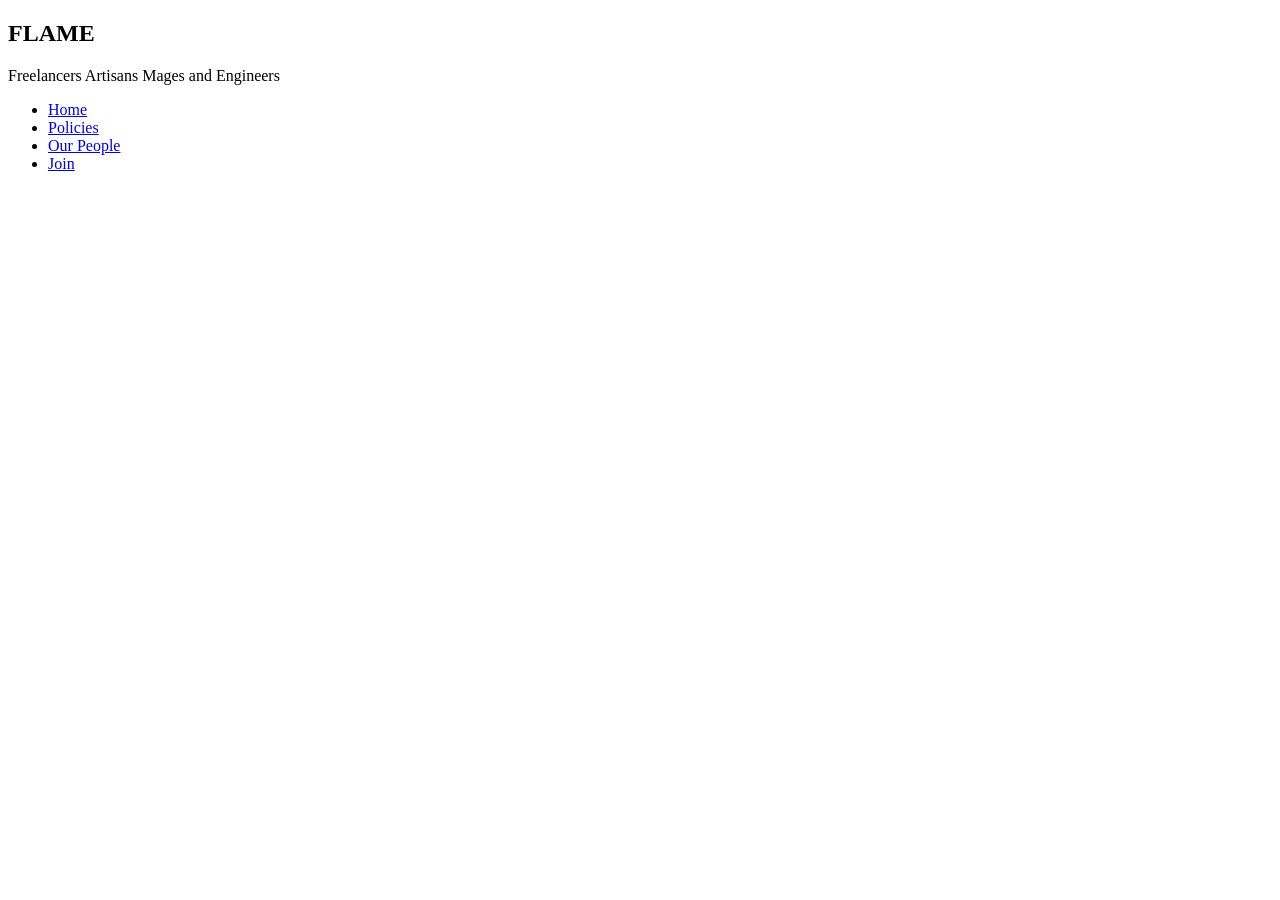
==== 05_the_flame_campaign/index.html @ a17ae787 "lesson 5???" ====
<!DOCTYPE html>
<html lang="en">
<head>
    <meta charset="UTF-8">
    <meta name="viewport" content="width=device-width, initial-scale=1.0">
    <link rel="stylesheet" href="style.css">
    <title>Document</title>
</head>
<body>
    <nav>
        <div>
            <h2>FLAME</h2>
            <p>Freelancers Artisans Mages and Engineers</p>
        </div>
        <div>
            <ul>
                <li><a href="#">Home</a></li>
                <li><a href="#">Policies</a></li>
                <li><a href="#">Our People</a></li>
                <li><a href="#">Join</a></li>
            </ul>
        </div>
    </nav>
    <section>
    </section>
    <section>
    </section>
    <section>
    </section>
    <footer>
    </footer>
</body>
</html>
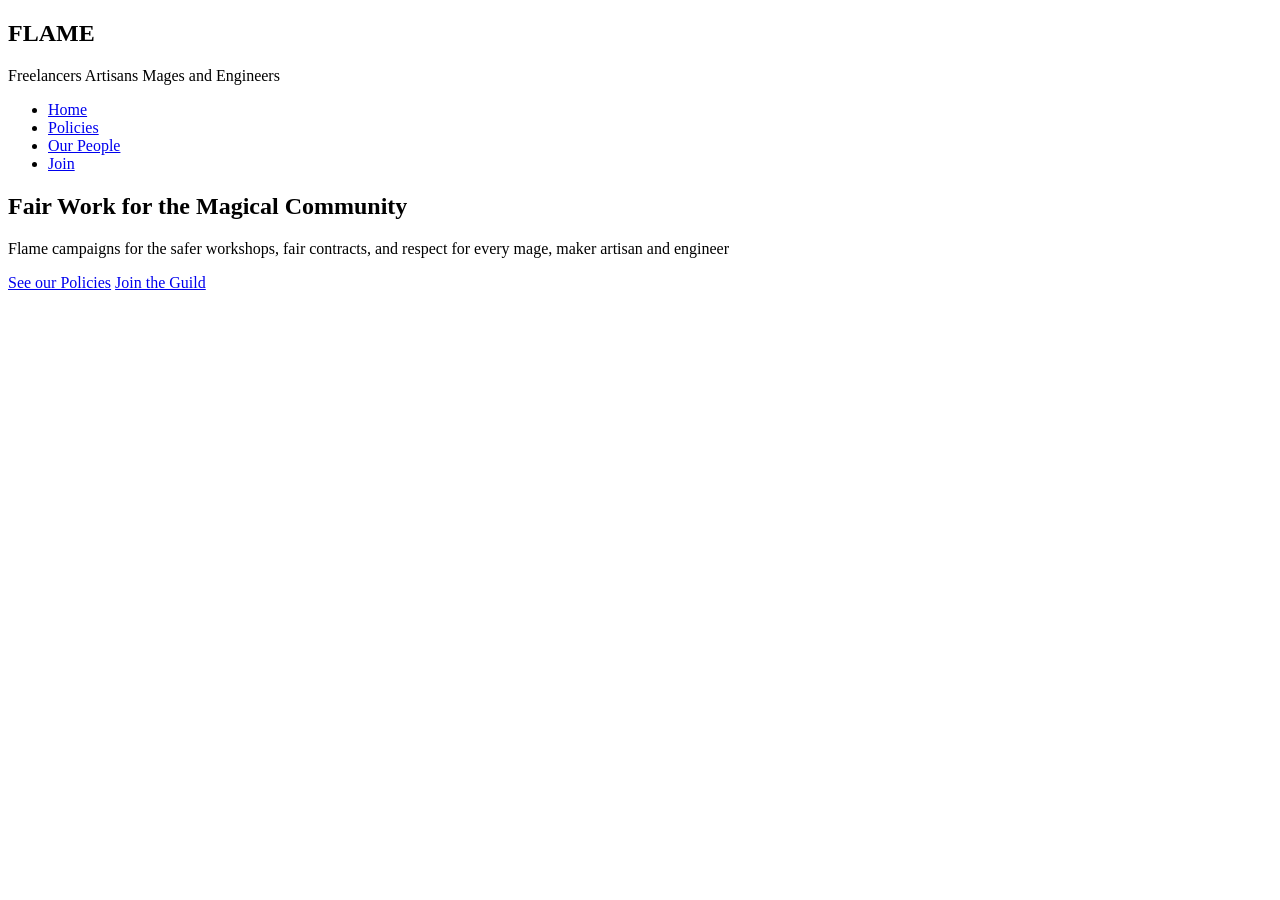
==== commit 76f85235: "lesson 6 doneeeeeeeee (or 7 i cant remember)" ====
--- a/05_the_flame_campaign/index.html
+++ b/05_the_flame_campaign/index.html
@@ -22,6 +22,17 @@
         </div>
     </nav>
     <section>
+        <!-- Hero section -->
+         <div>
+            <div>
+                <h1>Fair Work for the Magical Community</h1>
+                <p>Flame campaigns for the safer workshops, fair contracts, and respect for every mage, maker artisan and engineer</p>
+                <div>
+                    <a href="#policies" >See our Policies</a>
+                    <a href="#join" >Join the Guild</a>
+                </div>
+            </div>
+         </div>
     </section>
     <section>
     </section>
